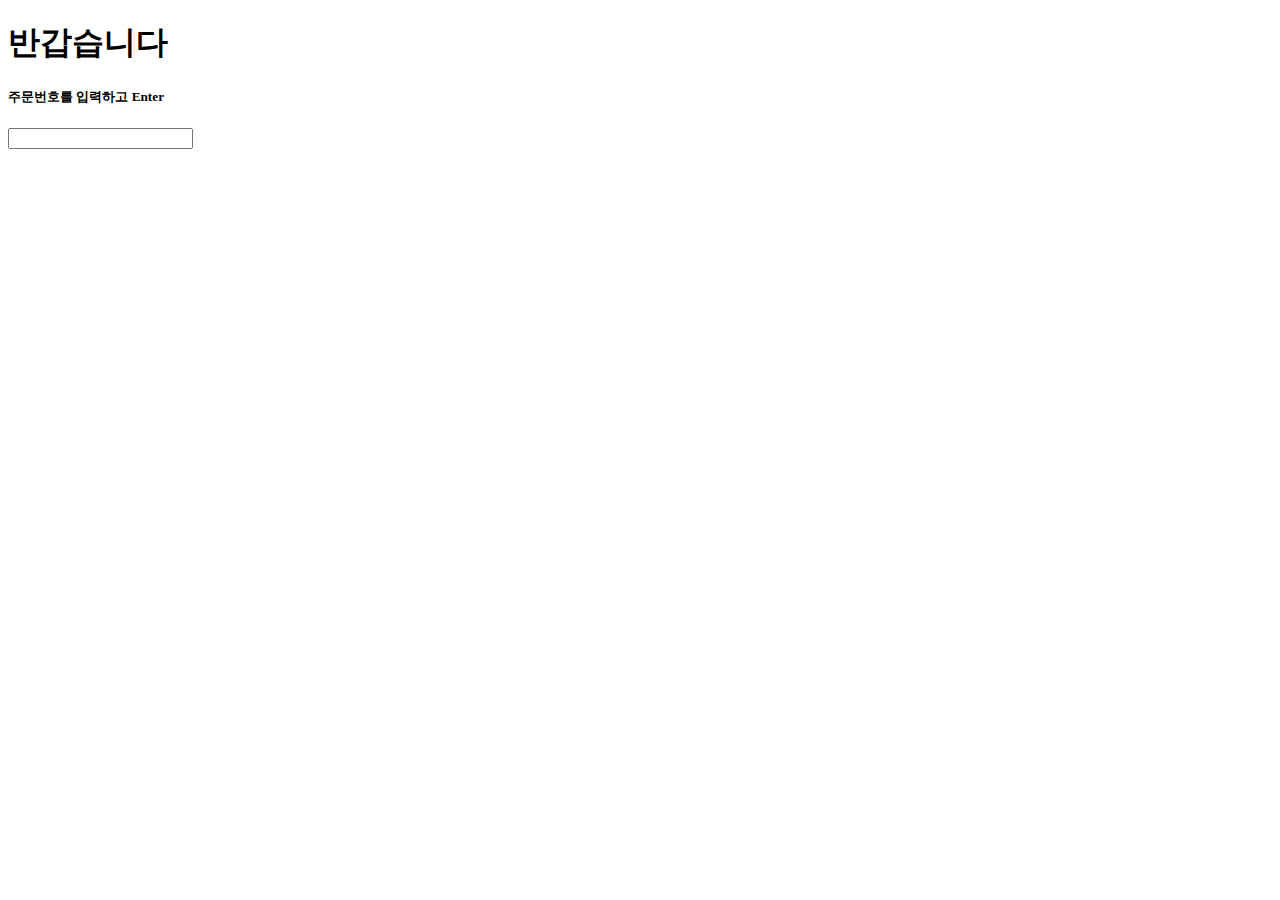
==== Server_006_Book/src/main/webapp/index.html @ 2540b1c8 "도서대여 프로젝트" ====
<!DOCTYPE html>
<html>
<head>
<meta charset="UTF-8">
<title>Insert title here</title>
</head>
<body>
	<h1>반갑습니다</h1>
	<h5>주문번호를 입력하고 Enter</h5>
	<form action="rent/seq"><input name="id"></form>
</body>
</html>
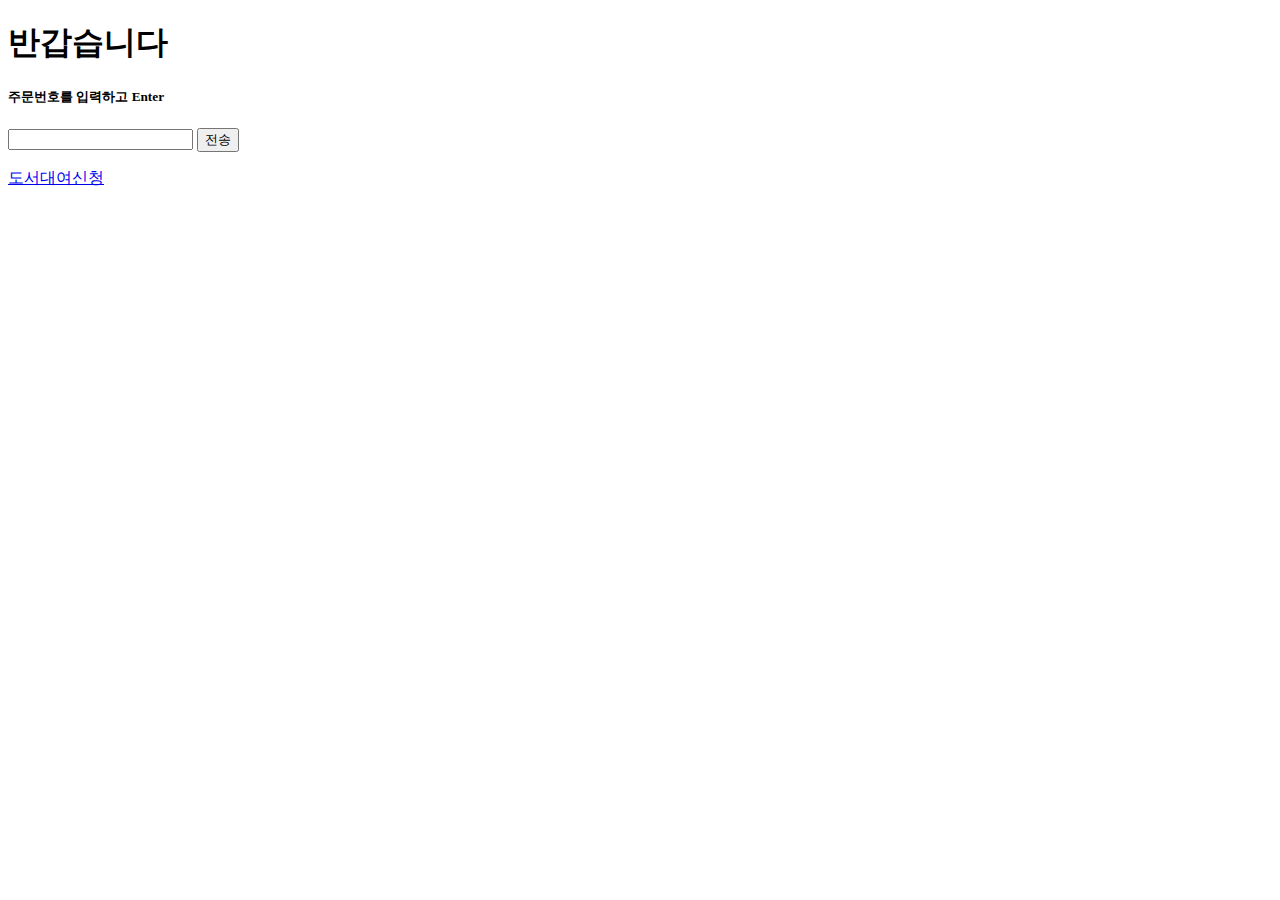
==== commit aac7282e: "대여" ====
--- a/Server_006_Book/src/main/webapp/index.html
+++ b/Server_006_Book/src/main/webapp/index.html
@@ -7,6 +7,10 @@
 <body>
 	<h1>반갑습니다</h1>
 	<h5>주문번호를 입력하고 Enter</h5>
-	<form action="rent/seq"><input name="id"></form>
+	<form action="rent/seq">
+		<input name="id">
+		<button>전송</button>
+	</form>
+	<p><a href="rent/order">도서대여신청</a>
 </body>
 </html>
